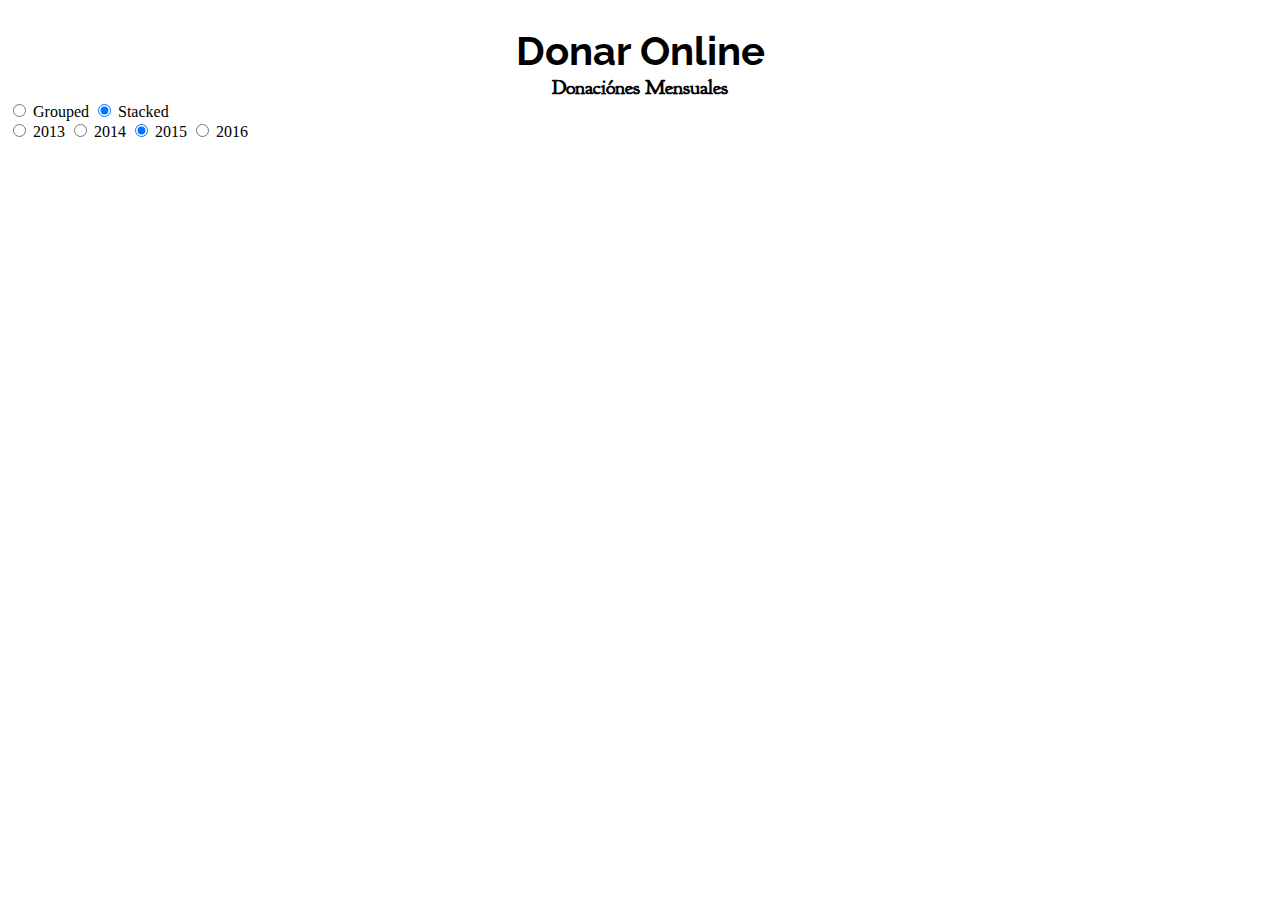
==== bar-chart/index.html @ d6a61221 "added visualization files" ====
<!--

Donar Online Data Visualization

Created by Elizabeth Tian, 2016

-->

<!DOCTYPE html>
<html>
<head>
	<meta charset="utf-8">
	<title>DO Bar Chart</title>
	<link href='https://fonts.googleapis.com/css?family=Abel' rel='stylesheet' type='text/css'>
	<link href='https://fonts.googleapis.com/css?family=Poiret+One' rel='stylesheet' type='text/css'>
	<link href='https://fonts.googleapis.com/css?family=Goudy+Bookletter+1911' rel='stylesheet' type='text/css'>
	<link href='https://fonts.googleapis.com/css?family=Raleway:100' rel='stylesheet' type='text/css'>
	<link rel="stylesheet" href="style.css" />

</head>
<body>
<h1>Donar Online</h1>
<h2>Donaciónes Mensuales</h2>
<form>
  <label><input id="group" type="radio" name="mode" value="grouped"> Grouped</label>
  <label><input type="radio" name="mode" value="stacked" checked> Stacked</label>
</form>

<form>
  <label><input type="radio" name="mode" value="2013"> 2013</label>
  <label><input type="radio" name="mode" value="2014"> 2014</label>
  <label><input type="radio" name="mode" value="2015" checked> 2015</label>
  <label><input type="radio" name="mode" value="2016"> 2016</label>
</form>

<script src="https://d3js.org/d3.v4.min.js"></script>
<script type="text/javascript" src="bar.js"></script>

</body>
</html>
---- bar-chart/style.css ----
h1 {
	font-family: "Raleway", sans-serif;
	text-align: center;
	margin-bottom: 0;
	font-size: 40px;
}

h2 {
	font-family: "Goudy Bookletter 1911", sans-serif;
	text-align: center;
	margin: 0;
	padding: 0;
	font-size: 20px;
}
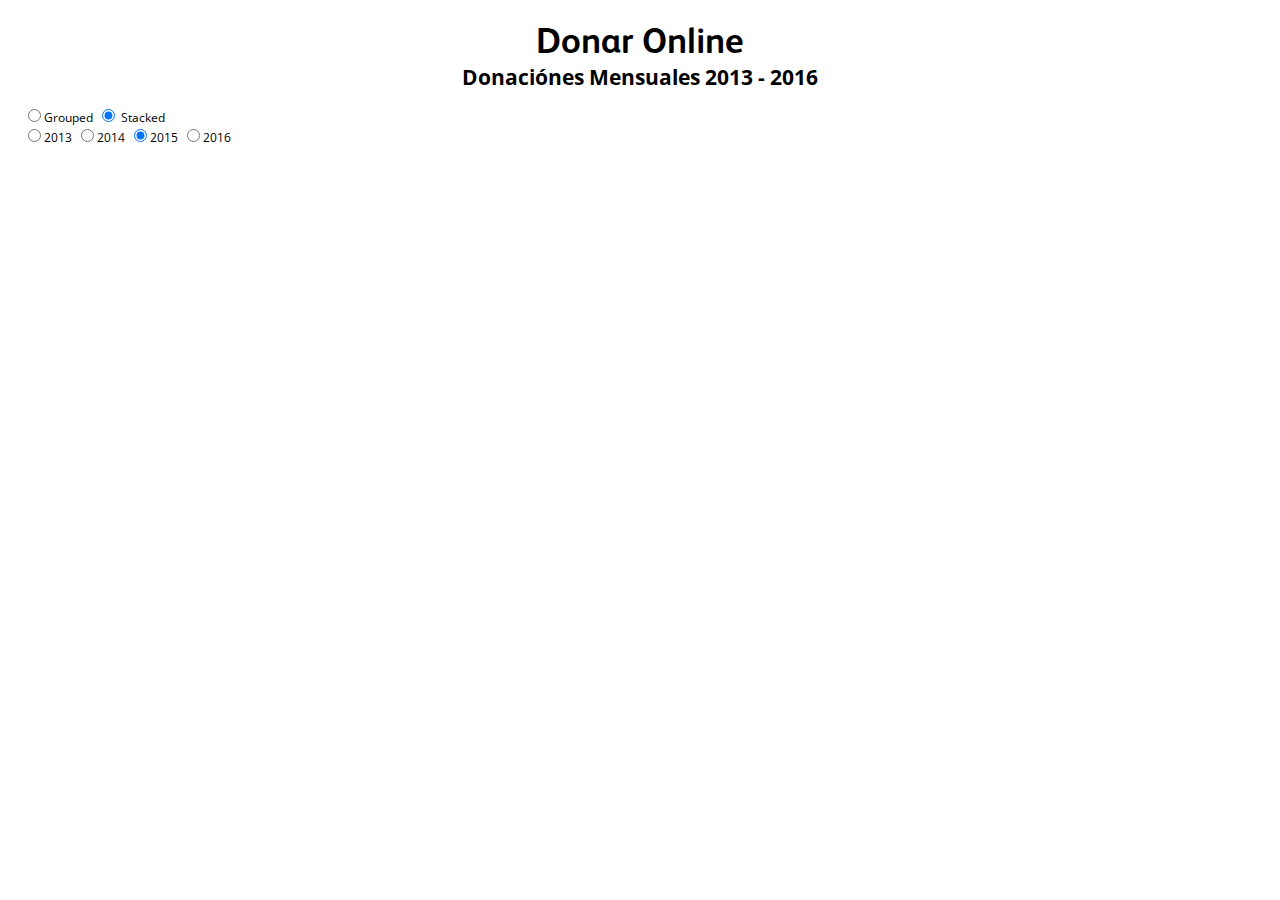
==== commit f2c1f83a: "changed branding to match donar online" ====
--- a/bar-chart/index.html
+++ b/bar-chart/index.html
@@ -11,26 +11,22 @@
 <head>
 	<meta charset="utf-8">
 	<title>DO Bar Chart</title>
-	<link href='https://fonts.googleapis.com/css?family=Abel' rel='stylesheet' type='text/css'>
-	<link href='https://fonts.googleapis.com/css?family=Poiret+One' rel='stylesheet' type='text/css'>
-	<link href='https://fonts.googleapis.com/css?family=Goudy+Bookletter+1911' rel='stylesheet' type='text/css'>
-	<link href='https://fonts.googleapis.com/css?family=Raleway:100' rel='stylesheet' type='text/css'>
+	<link href="https://fonts.googleapis.com/css?family=Open+Sans" rel="stylesheet">
 	<link rel="stylesheet" href="style.css" />
 
 </head>
 <body>
 <h1>Donar Online</h1>
-<h2>Donaciónes Mensuales</h2>
-<form>
-  <label><input id="group" type="radio" name="mode" value="grouped"> Grouped</label>
+<h2>Donaciónes Mensuales 2013 - 2016</h2>
+<form id="type">
+  <label><input id="group" type="radio" name="mode" value="grouped">Grouped</label>
   <label><input type="radio" name="mode" value="stacked" checked> Stacked</label>
 </form>
-
 <form>
-  <label><input type="radio" name="mode" value="2013"> 2013</label>
-  <label><input type="radio" name="mode" value="2014"> 2014</label>
-  <label><input type="radio" name="mode" value="2015" checked> 2015</label>
-  <label><input type="radio" name="mode" value="2016"> 2016</label>
+  <label><input type="radio" name="mode" value="2013">2013</label>
+  <label><input type="radio" name="mode" value="2014">2014</label>
+  <label><input type="radio" name="mode" value="2015" checked>2015</label>
+  <label><input type="radio" name="mode" value="2016">2016</label>
 </form>
 
 <script src="https://d3js.org/d3.v4.min.js"></script>
--- a/bar-chart/style.css
+++ b/bar-chart/style.css
@@ -1,14 +1,35 @@
+@font-face {
+	font-family: FS Albert;
+	font-weight: bold;
+	src: url("../fsalbert-bold.otf") format("opentype");
+}
+
+body {
+	position: relative;
+}
+
 h1 {
-	font-family: "Raleway", sans-serif;
+	font-family: "FS Albert", sans-serif;
+	font-weight: bold;
 	text-align: center;
 	margin-bottom: 0;
-	font-size: 40px;
+	font-size: 36px;
 }
 
 h2 {
-	font-family: "Goudy Bookletter 1911", sans-serif;
+	font-family: "Open Sans", sans-serif;
 	text-align: center;
 	margin: 0;
 	padding: 0;
-	font-size: 20px;
+	font-size: 21px;
+}
+
+form {margin-left: 15px;}
+form#type {
+	margin-top: 15px;
+}
+
+label {
+	font-family: "Open Sans", sans-serif;
+	font-size: 12px;
 }